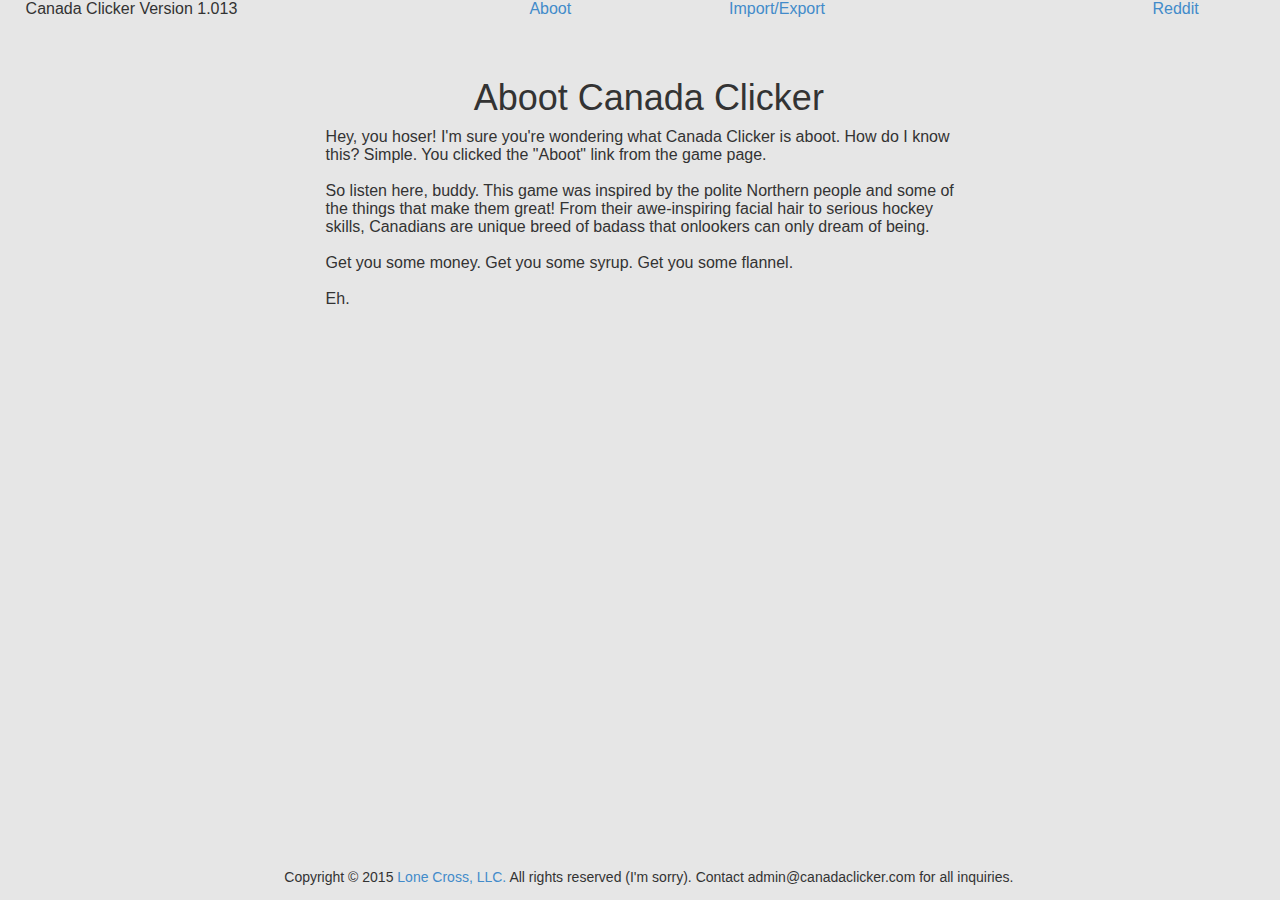
==== aboot.html @ 2be5b8d5 "原始资源" ====
<html>

<head>
<meta charset="utf-8">
    <meta http-equiv="X-UA-Compatible" content="IE=edge">
    <meta name="viewport" content="width=device-width, initial-scale=1">
	<meta name="description" content="Canada Clicker">
	<meta name="keywords" content="Canada, clicker, game, idle, incremental, javascript, click, lumberjack, hockey, kindness, ice, fishing, beard">
	<meta property="og:title" content="Canada Clicker" />
	<meta property="og:type" content="website" />
	<meta property="og:description" content="Canada Clicker" />
	<meta property="og:url" content="http://www.canadaclicker.com" />
	<meta property="og:image" content="http://www.canadaclicker.com/images/canadaclickerbanner.png" />

<script src="http://ajax.googleapis.com/ajax/libs/jquery/1.11.2/jquery.min.js"></script><!-- jquery from the google host -->
<script type="text/javascript" src="main.js"></script>
<link rel="stylesheet" type="text/css" href="css/bootstrap.css" />

<link rel="icon" type="image/png" href="favicon-32x32.png" sizes="32x32" />
<link rel="icon" type="image/png" href="favicon-16x16.png" sizes="16x16" />

<title>
Canada Clicker - Aboot
</title>
<!-- Google Analytics Script -->
<script>
  (function(i,s,o,g,r,a,m){i['GoogleAnalyticsObject']=r;i[r]=i[r]||function(){
  (i[r].q=i[r].q||[]).push(arguments)},i[r].l=1*new Date();a=s.createElement(o),
  m=s.getElementsByTagName(o)[0];a.async=1;a.src=g;m.parentNode.insertBefore(a,m)
  })(window,document,'script','//www.google-analytics.com/analytics.js','ga');

  ga('create', 'UA-53195432-9', 'auto');
  ga('send', 'pageview');

</script>
</head>

<body>

<div id="fb-root"></div>
<!--
<script>(function(d, s, id) {
  var js, fjs = d.getElementsByTagName(s)[0];
  if (d.getElementById(id)) return;
  js = d.createElement(s); js.id = id;
  js.src = "//connect.facebook.net/en_US/sdk.js#xfbml=1&version=v2.3";
  fjs.parentNode.insertBefore(js, fjs);
}(document, 'script', 'facebook-jssdk'));</script>
-->

<!-- Wrap all page content here -->
    <div id="wrap">
	
	
<table width=100%><!--menu table-->
<tr>
<td style='padding:0px 30px 0px 0px'>Canada Clicker Version 1.013</td>
<td style='padding:0px 30px 0px 30px'><a id="abootLink" href="aboot.html" target="_blank">Aboot</a></td>
<td style='padding:0px 30px 0px 30px'><a id="importerLink" href="importexport.html" target="_blank">Import/Export</a></td>
<td style='padding:0px 30px 0px 30px'><div class="fb-like" data-href="http://www.canadaclicker.com/" data-layout="button_count" data-action="like" data-show-faces="true" data-share="false"></div></td>
<td style='padding:0px 0px 0px 30px'><a id="redditLink" href="https://www.reddit.com/r/canadaclicker" target="_blank">Reddit</a></td>

</tr>
</table><br><br>


<table>
<tr>
<td valign="top">
<script async src="http://pagead2.googlesyndication.com/pagead/js/adsbygoogle.js"></script>
<!-- CC aboot skyscraper -->
<ins class="adsbygoogle"
     style="display:inline-block;width:300px;height:600px"
     data-ad-client="ca-pub-3470190773693373"
     data-ad-slot="9833207443"></ins>
<script>
(adsbygoogle = window.adsbygoogle || []).push({});
</script>
</td>
<td valign="top">
<center><h1>Aboot Canada Clicker</h1></center>
Hey, you hoser!  I'm sure you're wondering what Canada Clicker is aboot.  How do I know this?  Simple.  You clicked the "Aboot" link from the game page.  
<br><br>
So listen here, buddy. This game was inspired by the polite Northern people and some 
of the things that make them great!  From their awe-inspiring facial hair to serious hockey skills, Canadians are unique breed of badass that onlookers can only dream of being.
<br><br>
Get you some money.  Get you some syrup.  Get you some flannel.
<br><br>
Eh.
</td>
<td valign="top">
<script async src="http://pagead2.googlesyndication.com/pagead/js/adsbygoogle.js"></script>
<!-- CC aboot skyscraper -->
<ins class="adsbygoogle"
     style="display:inline-block;width:300px;height:600px"
     data-ad-client="ca-pub-3470190773693373"
     data-ad-slot="9833207443"></ins>
<script>
(adsbygoogle = window.adsbygoogle || []).push({});
</script>
</td>
</tr>
</table>
<br>


<center><!-- horizontal banner ad -->
<script async src="http://pagead2.googlesyndication.com/pagead/js/adsbygoogle.js"></script>
<!-- CC aboot horizontal -->
<ins class="adsbygoogle"
     style="display:inline-block;width:728px;height:90px"
     data-ad-client="ca-pub-3470190773693373"
     data-ad-slot="2309940640"></ins>
<script>
(adsbygoogle = window.adsbygoogle || []).push({});
</script>
</center>



</div><!-- end wrap div -->

<div id="footer"><div class="container">
<center>
Copyright &#169; 2015 <a href="http://www.lonecross.com" target="_blank">Lone Cross, LLC.</a> All rights reserved (I'm sorry).  Contact admin@canadaclicker.com for all inquiries.</center></font>      
</div></div>


</body>
</html>
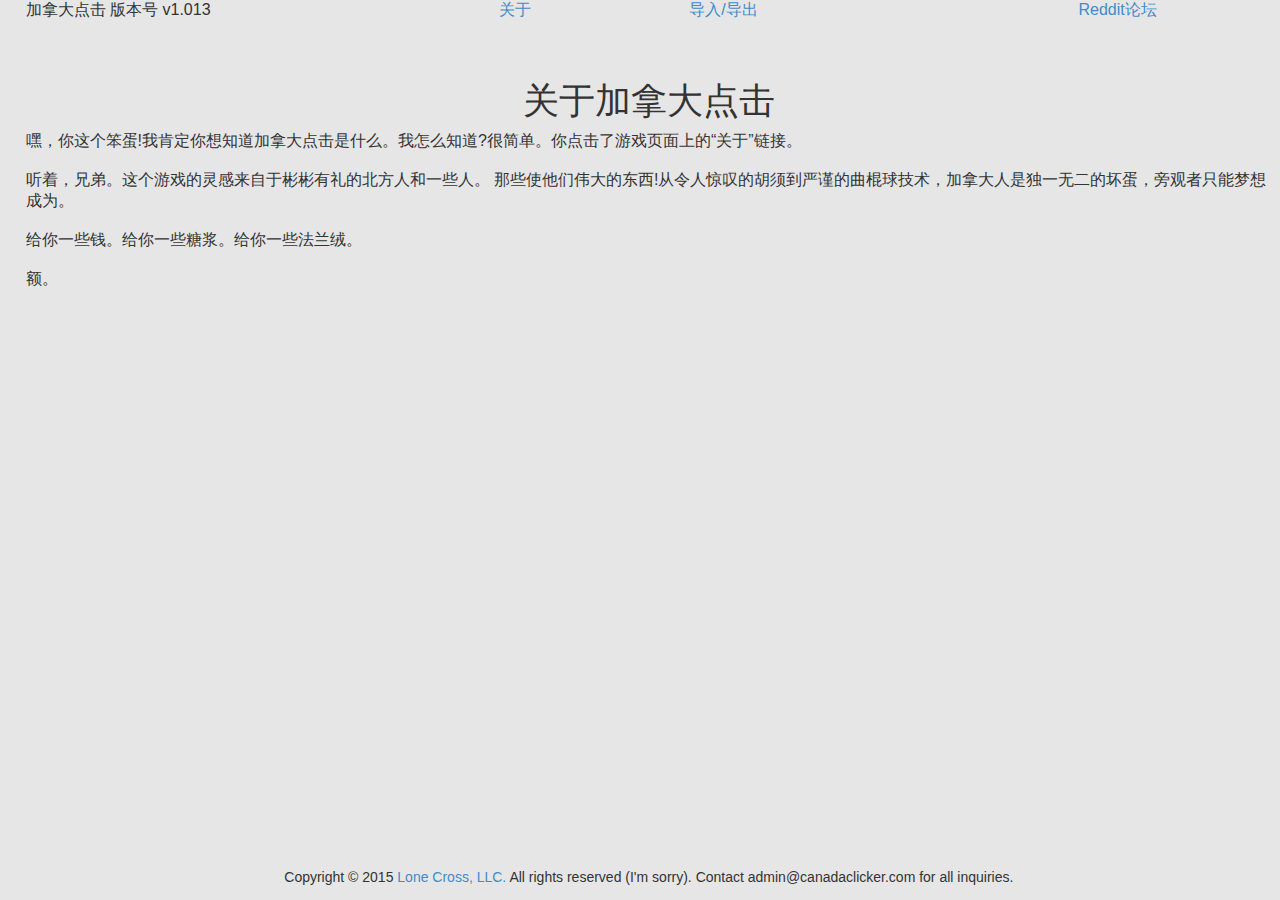
==== commit 88226d26: "完善汉化" ====
--- a/aboot.html
+++ b/aboot.html
@@ -12,7 +12,7 @@
 	<meta property="og:url" content="http://www.canadaclicker.com" />
 	<meta property="og:image" content="http://www.canadaclicker.com/images/canadaclickerbanner.png" />
 
-<script src="http://ajax.googleapis.com/ajax/libs/jquery/1.11.2/jquery.min.js"></script><!-- jquery from the google host -->
+<script src="jquery.min.js"></script><!-- jquery from the google host -->
 <script type="text/javascript" src="main.js"></script>
 <link rel="stylesheet" type="text/css" href="css/bootstrap.css" />
 
@@ -20,9 +20,10 @@
 <link rel="icon" type="image/png" href="favicon-16x16.png" sizes="16x16" />
 
 <title>
-Canada Clicker - Aboot
+加拿大点击 - 关于
 </title>
 <!-- Google Analytics Script -->
+<!--
 <script>
   (function(i,s,o,g,r,a,m){i['GoogleAnalyticsObject']=r;i[r]=i[r]||function(){
   (i[r].q=i[r].q||[]).push(arguments)},i[r].l=1*new Date();a=s.createElement(o),
@@ -33,6 +34,7 @@
   ga('send', 'pageview');
 
 </script>
+-->
 </head>
 
 <body>
@@ -54,11 +56,11 @@
 	
 <table width=100%><!--menu table-->
 <tr>
-<td style='padding:0px 30px 0px 0px'>Canada Clicker Version 1.013</td>
-<td style='padding:0px 30px 0px 30px'><a id="abootLink" href="aboot.html" target="_blank">Aboot</a></td>
-<td style='padding:0px 30px 0px 30px'><a id="importerLink" href="importexport.html" target="_blank">Import/Export</a></td>
+<td style='padding:0px 30px 0px 0px'>加拿大点击 版本号 v1.013</td>
+<td style='padding:0px 30px 0px 30px'><a id="abootLink" href="aboot.html" target="_blank">关于</a></td>
+<td style='padding:0px 30px 0px 30px'><a id="importerLink" href="importexport.html" target="_blank">导入/导出</a></td>
 <td style='padding:0px 30px 0px 30px'><div class="fb-like" data-href="http://www.canadaclicker.com/" data-layout="button_count" data-action="like" data-show-faces="true" data-share="false"></div></td>
-<td style='padding:0px 0px 0px 30px'><a id="redditLink" href="https://www.reddit.com/r/canadaclicker" target="_blank">Reddit</a></td>
+<td style='padding:0px 0px 0px 30px'><a id="redditLink" href="https://www.reddit.com/r/canadaclicker" target="_blank">Reddit论坛</a></td>
 
 </tr>
 </table><br><br>
@@ -67,54 +69,25 @@
 <table>
 <tr>
 <td valign="top">
-<script async src="http://pagead2.googlesyndication.com/pagead/js/adsbygoogle.js"></script>
-<!-- CC aboot skyscraper -->
-<ins class="adsbygoogle"
-     style="display:inline-block;width:300px;height:600px"
-     data-ad-client="ca-pub-3470190773693373"
-     data-ad-slot="9833207443"></ins>
-<script>
-(adsbygoogle = window.adsbygoogle || []).push({});
-</script>
+
 </td>
 <td valign="top">
-<center><h1>Aboot Canada Clicker</h1></center>
-Hey, you hoser!  I'm sure you're wondering what Canada Clicker is aboot.  How do I know this?  Simple.  You clicked the "Aboot" link from the game page.  
+<center><h1>关于加拿大点击</h1></center>
+嘿，你这个笨蛋!我肯定你想知道加拿大点击是什么。我怎么知道?很简单。你点击了游戏页面上的“关于”链接。
 <br><br>
-So listen here, buddy. This game was inspired by the polite Northern people and some 
-of the things that make them great!  From their awe-inspiring facial hair to serious hockey skills, Canadians are unique breed of badass that onlookers can only dream of being.
+听着，兄弟。这个游戏的灵感来自于彬彬有礼的北方人和一些人。
+那些使他们伟大的东西!从令人惊叹的胡须到严谨的曲棍球技术，加拿大人是独一无二的坏蛋，旁观者只能梦想成为。
 <br><br>
-Get you some money.  Get you some syrup.  Get you some flannel.
+给你一些钱。给你一些糖浆。给你一些法兰绒。
 <br><br>
-Eh.
+额。
 </td>
 <td valign="top">
-<script async src="http://pagead2.googlesyndication.com/pagead/js/adsbygoogle.js"></script>
-<!-- CC aboot skyscraper -->
-<ins class="adsbygoogle"
-     style="display:inline-block;width:300px;height:600px"
-     data-ad-client="ca-pub-3470190773693373"
-     data-ad-slot="9833207443"></ins>
-<script>
-(adsbygoogle = window.adsbygoogle || []).push({});
-</script>
+
 </td>
 </tr>
 </table>
 <br>
-
-
-<center><!-- horizontal banner ad -->
-<script async src="http://pagead2.googlesyndication.com/pagead/js/adsbygoogle.js"></script>
-<!-- CC aboot horizontal -->
-<ins class="adsbygoogle"
-     style="display:inline-block;width:728px;height:90px"
-     data-ad-client="ca-pub-3470190773693373"
-     data-ad-slot="2309940640"></ins>
-<script>
-(adsbygoogle = window.adsbygoogle || []).push({});
-</script>
-</center>
 
 
 
